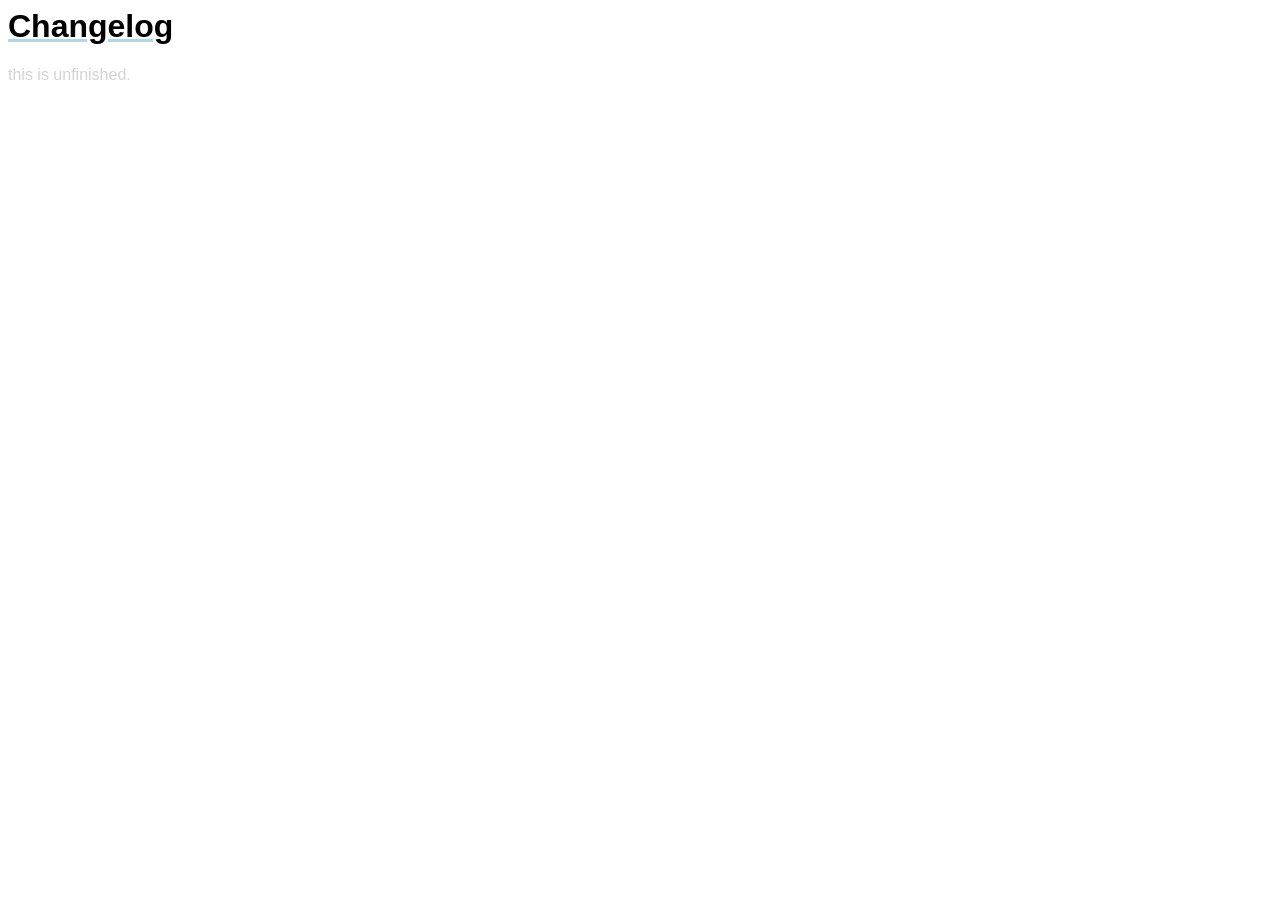
==== changelogandabout.html @ 8f62f977 "Add favicon link to changelogandabout.html" ====
<head>
<body>
<link rel="icon" href="icons/Favicon.gif" type="image/gif">
  <title>GGmod.io - Changelog</title>
<link rel="stylesheet" href="css/style.css">
</head>
</body>
<h1>Changelog</h1>
<body class="d">
<p class="note"> this is unfinished.</p>
</body>
---- css/style.css ----
body.d { /* for body tags with the d class. d for default.*/
    font-family: "Arial", sans-serif;
  }
  p.note { /* notes */
    color: lightgray;
    font-size: 16px;
  }
  h1 { /* H1 gets a underline */
    text-decoration: underline;
    text-decoration-color: lightblue;
  }
 p.warn {
      background-color: #ffd000;
    border: 2px solid orange;
       margin: 5px;
      color: orange;
    padding: 10px;
   border-radius: 5px;
}

p.visiblenote{
  background-color: #78acff;
  border: 2px solid blue;
  margin: ; 5px;
  color: blue;
  padding: 10px;
  border-radius: 5px;
}
/* soon adding cards and more.*/
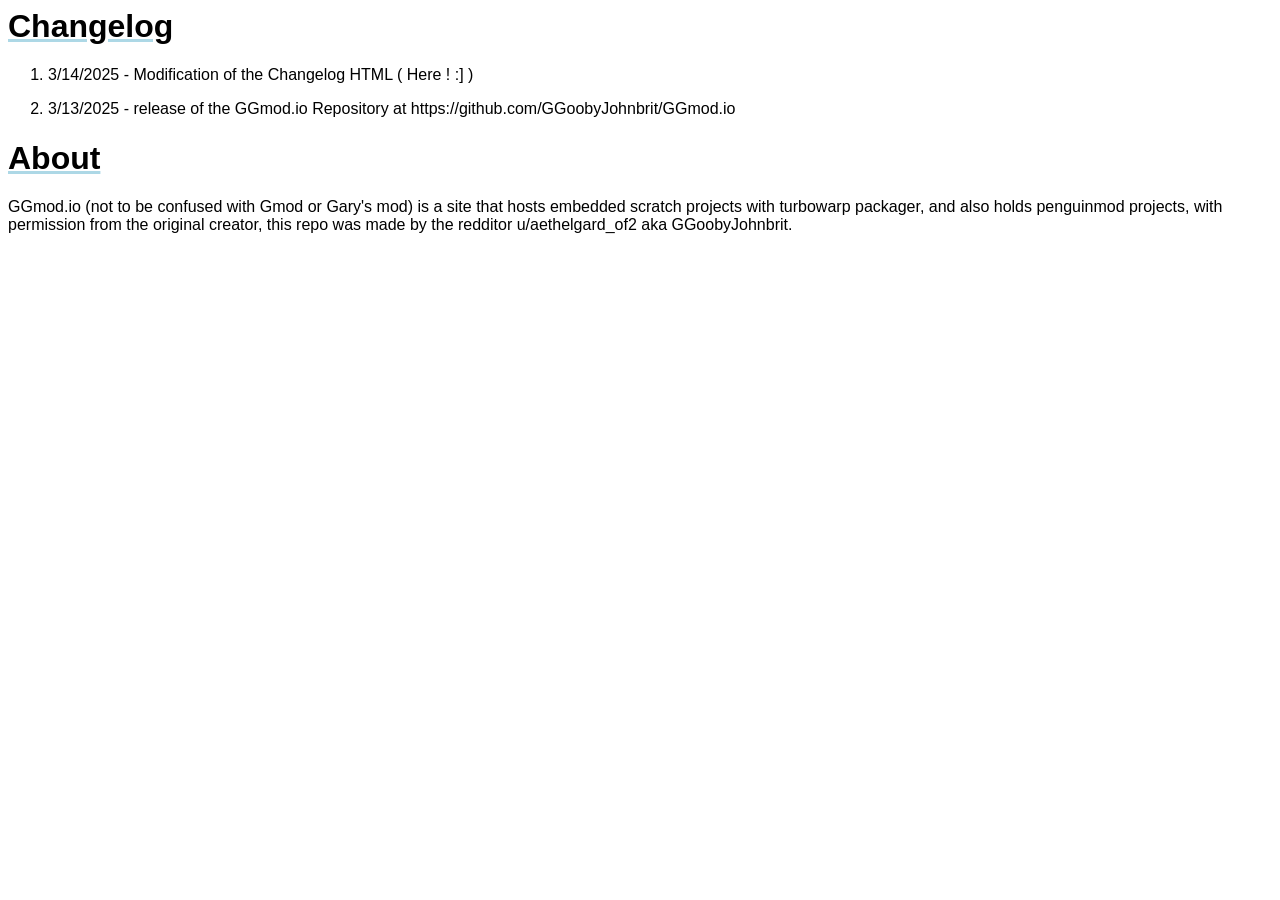
==== commit 56133ac1: "Update changelog and About sections in HTML Added changelog entries and updated the About section." ====
--- a/changelogandabout.html
+++ b/changelogandabout.html
@@ -1,11 +1,18 @@
+<body>
 <head>
-<body>
-<link rel="icon" href="icons/Favicon.gif" type="image/gif">
+<link rel="stylesheet" href="css/style.css">
+<link rel="icon" href="icons/favicon.gif" type="image/gif">
   <title>GGmod.io - Changelog</title>
-<link rel="stylesheet" href="css/style.css">
 </head>
 </body>
+
+<body class="d">
 <h1>Changelog</h1>
-<body class="d">
-<p class="note"> this is unfinished.</p>
+ <ol>
+  <li>3/14/2025 - Modification of the Changelog HTML ( Here ! :] )</p>
+  <li>3/13/2025 - release of the GGmod.io Repository at https://github.com/GGoobyJohnbrit/GGmod.io</p>
+ </ol>
+
+  <h1>About</h1>
+  <p> GGmod.io (not to be confused with Gmod or Gary's mod) is a site that hosts embedded scratch projects with turbowarp packager, and also holds penguinmod projects, with permission from the original creator, this repo was made by the redditor u/aethelgard_of2 aka GGoobyJohnbrit.</p>
 </body>
--- a/css/style.css
+++ b/css/style.css
@@ -21,9 +21,13 @@
 p.visiblenote{
   background-color: #78acff;
   border: 2px solid blue;
-  margin: ; 5px;
+  margin: 5px;
   color: blue;
   padding: 10px;
   border-radius: 5px;
 }
+h1.oldgame{ /* The main Header on a Old game (for example, flash games using ruffle and scratch 1.4 to 2.0 games) */
+  color: lightgray;
+  background-color: #dedfe0;
+}
 /* soon adding cards and more.*/
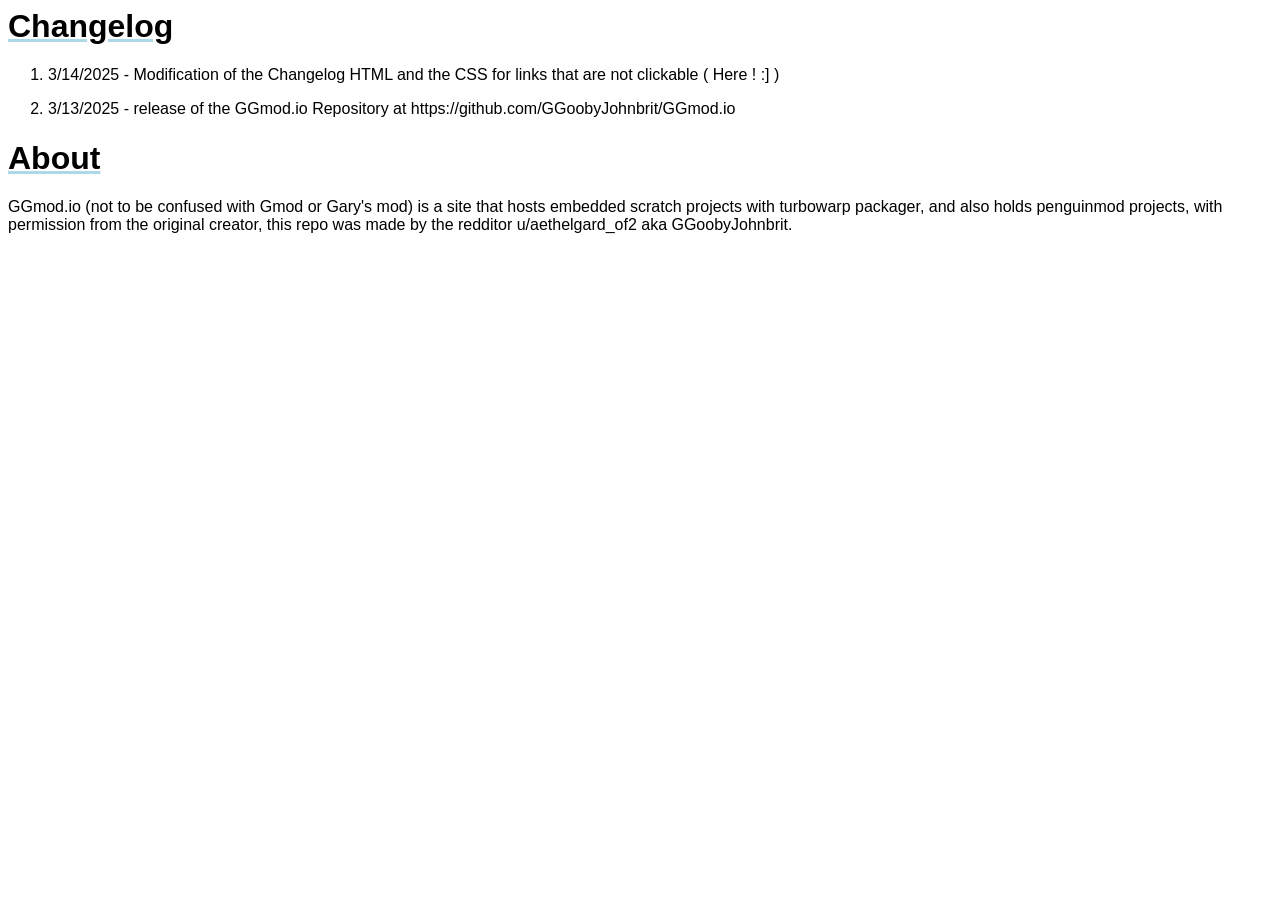
==== commit 54454c06: "Update changelog entry with CSS modifications" ====
--- a/changelogandabout.html
+++ b/changelogandabout.html
@@ -9,7 +9,7 @@
 <body class="d">
 <h1>Changelog</h1>
  <ol>
-  <li>3/14/2025 - Modification of the Changelog HTML ( Here ! :] )</p>
+  <li>3/14/2025 - Modification of the Changelog HTML and the CSS for links that are not clickable ( Here ! :] )</p>
   <li>3/13/2025 - release of the GGmod.io Repository at https://github.com/GGoobyJohnbrit/GGmod.io</p>
  </ol>
 
